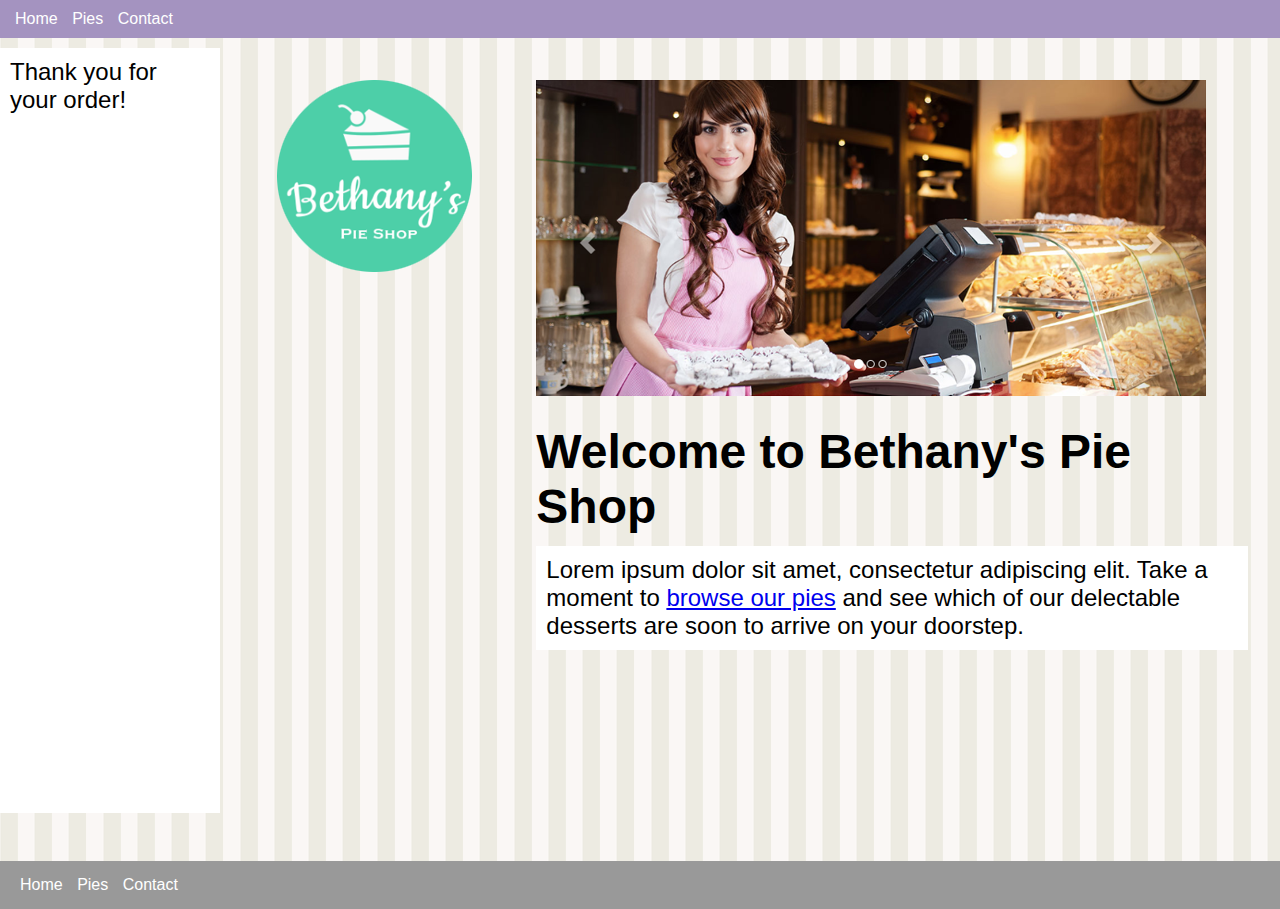
==== index.html @ d22c0dcc "course finished state" ====
<!DOCTYPE html>
<html lang="en">
<head>
  <link rel="stylesheet" href="site.css" type="text/css">
  <meta charset="UTF-8">
  <meta http-equiv="X-UA-Compatible" content="IE=edge">
  <meta name="viewport" content="width=device-width, initial-scale=1.0">
  <title>Bethany's Pie Shop</title>

  <style>
    h1 {
      font-size: 3em;
      margin-top: .5em;
    }

    .banner {
      max-width: 100%;
    }

    .sub-title {
      background-color: #fff;
      font-size: 1.5em;
      padding: 10px;
    }
  </style>
</head>

<body>
  <header>
    <nav>
      <ul>
        <li><a href = "/">Home</a></li>
        <li><a href = "pies.html">Pies</a></li>
        <li><a href = "contact.html">Contact</a></li>
      </ul>
    </nav>
  </header>

  <main>
    <div class="sub-title">
      Thank you for your order!
    </div>

    <aside><img src="images/logo.png" alt="Bethany's Pie Shop"></aside>
    <article>
      <img src="images/banner.png" class = "banner" alt="Bethany's Pie Shop">
      <h1>Welcome to Bethany's Pie Shop</h1>
      <p class="sub-title">
        Lorem ipsum dolor sit amet, consectetur adipiscing elit. 
        Take a moment to
        <a href="pies.html"> browse our pies</a>
        and see which of our delectable
        desserts are soon to arrive on your doorstep.
      </p>
    </article>
  </main>

  <footer>
    <nav>
      <ul>
        <li><a href = "/">Home</a></li>
        <li><a href = "pies.html">Pies</a></li>
        <li><a href = "contact.html">Contact</a></li>
      </ul>
    </nav>
  </footer>

  <script>
  </script>

  </body>

</html>
---- site.css ----
* {
    margin: 0;
}

html,
body {
    height: 100%;
}

body {
    font-family: Arial, Helvetica, sans-serif;
    background-color: #999;
}

p {
    margin: 0.5em 0 0.5em 0;
}

header {
    display: block;
    position: fixed;
    top: 0;
    left: 0;
    width: 100%;
    background-color: #a493c0;
    padding: 10px;
}
nav a:visited,
nav  a:link {
    color: #fff;
    text-decoration: none;
}

nav > ul {
    display: inline;
    padding: 0;
}

nav > ul > li{
    display: inline-block;
    list-style: none;
    margin: 0 5px 0 5px;
}

main {
    display: block;
    background-image: url("images/background.png");
    padding-top: 3em;
    padding-bottom: 3em;
    min-height: 85%;
}

footer {
    padding: 15px;
}

aside,
article {
    padding: 2em;
}

aside {
    text-align: center;
}

article {
    width: 75%;
}

.columns {
  display: flex;
}

@media only screen and (min-width: 768px) {
    main {
        display: flex;
    }

    aside {
        margin-left: 2%;
    }

    .columns-desktop {
      display: flex;
    }
}

/* Pies */

.pie {
  width: 200px;
  padding: 10px;
  margin: 10px;
  background-color: #fff;
  border: solid 1px #ccc;
}

.pie img {
  width: 100%;
}

.pie .title {
  font-weight: bold;
}

.pie .columns{
  width: 100%;
}

.pie .price {
 text-align: right;
}

.pie .columns div{
  width: 50%;
}

.pie button {
  background-color: #f6aeae;
  padding: 10px;
  border: solid 1px #f6aeae;
  border-radius: 3px;
  color:#fff;
}
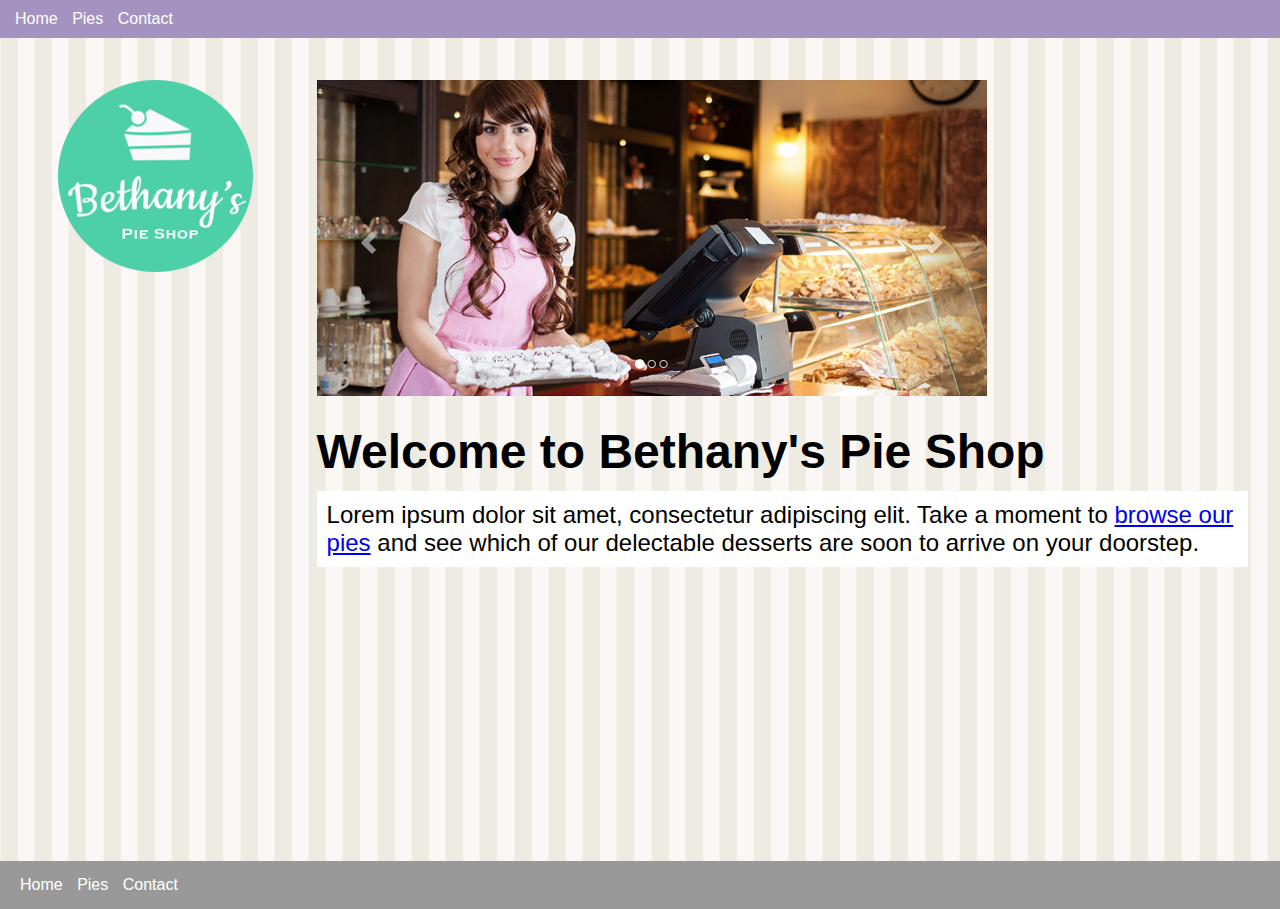
==== commit 754c8eaa: "added index page banner" ====
--- a/index.html
+++ b/index.html
@@ -8,6 +8,12 @@
   <title>Bethany's Pie Shop</title>
 
   <style>
+    .thankyou {
+      background-color: #fff;
+      font-size: 1.5em;
+      padding: 10px;
+    }
+
     h1 {
       font-size: 3em;
       margin-top: .5em;
@@ -21,6 +27,16 @@
       background-color: #fff;
       font-size: 1.5em;
       padding: 10px;
+    }
+
+    main > div {
+      vertical-align: center
+      ;
+    }
+
+    section > div{
+      text-align: center;
+      /* background-color: antiquewhite; */
     }
   </style>
 </head>
@@ -36,10 +52,14 @@
     </nav>
   </header>
 
+  <section id = "section">
+    <div>
+      <h3 id = "h3">Thank you for your order, <span id="name"></span>!</h3>
+      <p id = "orderline">Your order will be delivered sortly!</p>
+    </div>
+  </section>
+
   <main>
-    <div class="sub-title">
-      Thank you for your order!
-    </div>
 
     <aside><img src="images/logo.png" alt="Bethany's Pie Shop"></aside>
     <article>
@@ -66,6 +86,16 @@
   </footer>
 
   <script>
+    const order = localStorage.getItem("allOrderData");
+
+    if(order) {
+      document.getElementById("section").style.display = "grid";
+      document.getElementById("name").innerText = JSON.stringify(JSON.parse(order).firstName);
+      console.log("has order;")
+      console.log(order);
+    } else {
+      console.log("no log");
+    }
   </script>
 
   </body>
--- a/site.css
+++ b/site.css
@@ -40,6 +40,14 @@
     display: inline-block;
     list-style: none;
     margin: 0 5px 0 5px;
+}
+
+section {
+  display:none;
+  margin-top: 40px;
+  width: 100%;
+  background-color: #fff;
+  padding: 15px;
 }
 
 main {
@@ -85,6 +93,14 @@
     }
 }
 
+button {
+  background-color: #f6aeae;
+  padding: 10px;
+  border: solid 1px #f6aeae;
+  border-radius: 3px;
+  color:#fff;
+}
+
 /* Pies */
 
 .pie {
@@ -108,7 +124,7 @@
 }
 
 .pie .price {
- text-align: right;
+  text-align: right;
 }
 
 .pie .columns div{
